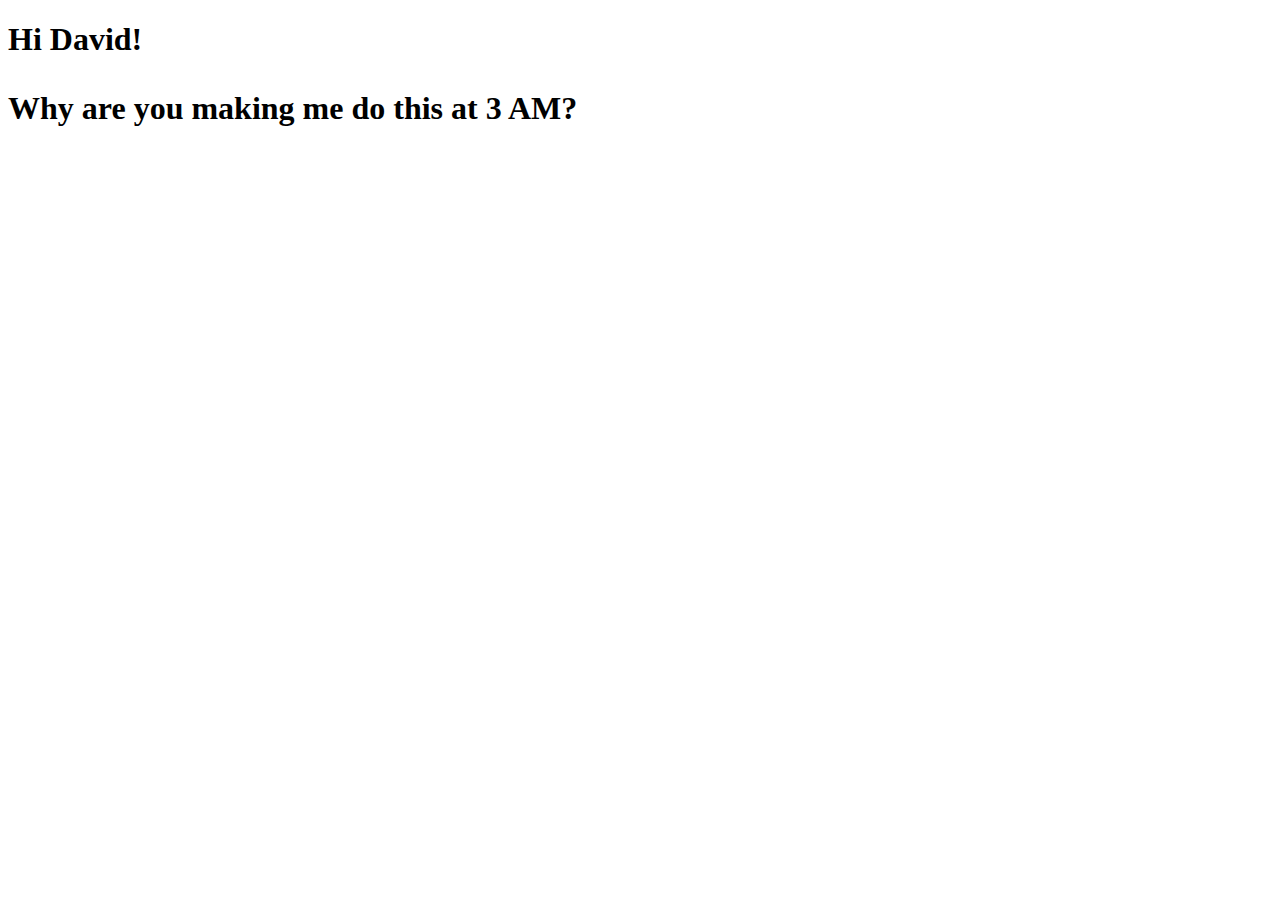
==== index.html @ 2866b2fe "Update index.html" ====
<!DOCTYPE html>
<html lang="en">
  <head>
    <meta charset="utf-8">
    <meta name="viewport" content="width=device-width, initial-scale=1, shrink-to-fit=no, viewport-fit=cover">
    <meta name="theme-color" content="#000000">
    <title>js-web-project</title>
    <link rel="stylesheet" href="index.css">
  </head>
  <body>
    <noscript>
      You need to enable JavaScript to run this app.
    </noscript>
    <h1 id="content">Hi David!</div>
    <p>Why are you making me do this at 3 AM?</p>
    <script type="text/javascript" src="index.js"></script>
  </body>
</html>
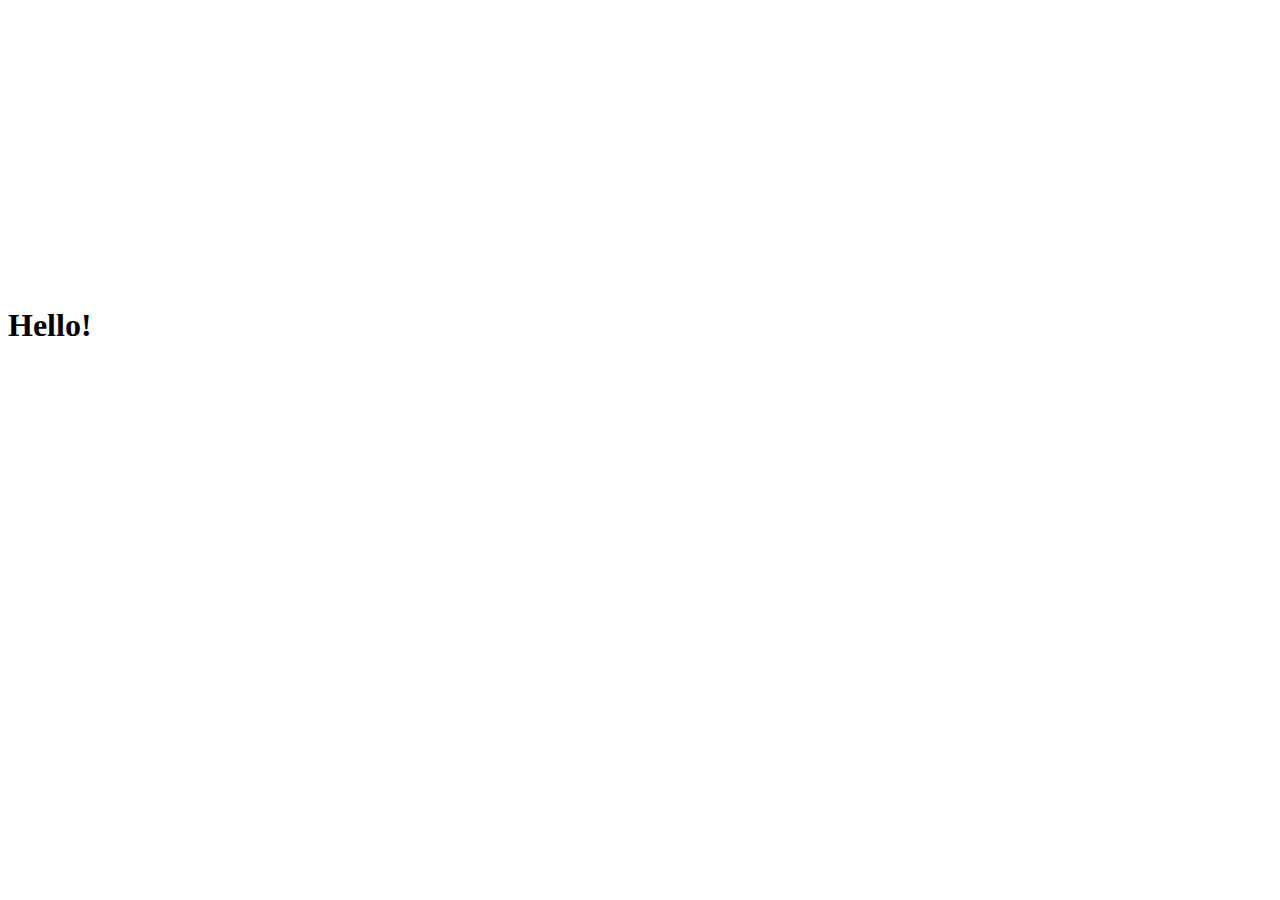
==== commit 11ec0a65: "Testing Youtube embed" ====
--- a/index.html
+++ b/index.html
@@ -11,8 +11,9 @@
     <noscript>
       You need to enable JavaScript to run this app.
     </noscript>
-    <h1 id="content">Hi David!</div>
-    <p>Why are you making me do this at 3 AM?</p>
+    <h1 id="content">Hello!</div>
+      <iframe class="video" width="560" height="315"src="https://www.youtube-nocookie.com/embed/TK1Ij_-mank"
+      frameborder="0" allow="accelerometer;encrypted-media; gyroscope; picture-in-picture" allowfullscreen></iframe>
     <script type="text/javascript" src="index.js"></script>
   </body>
 </html>
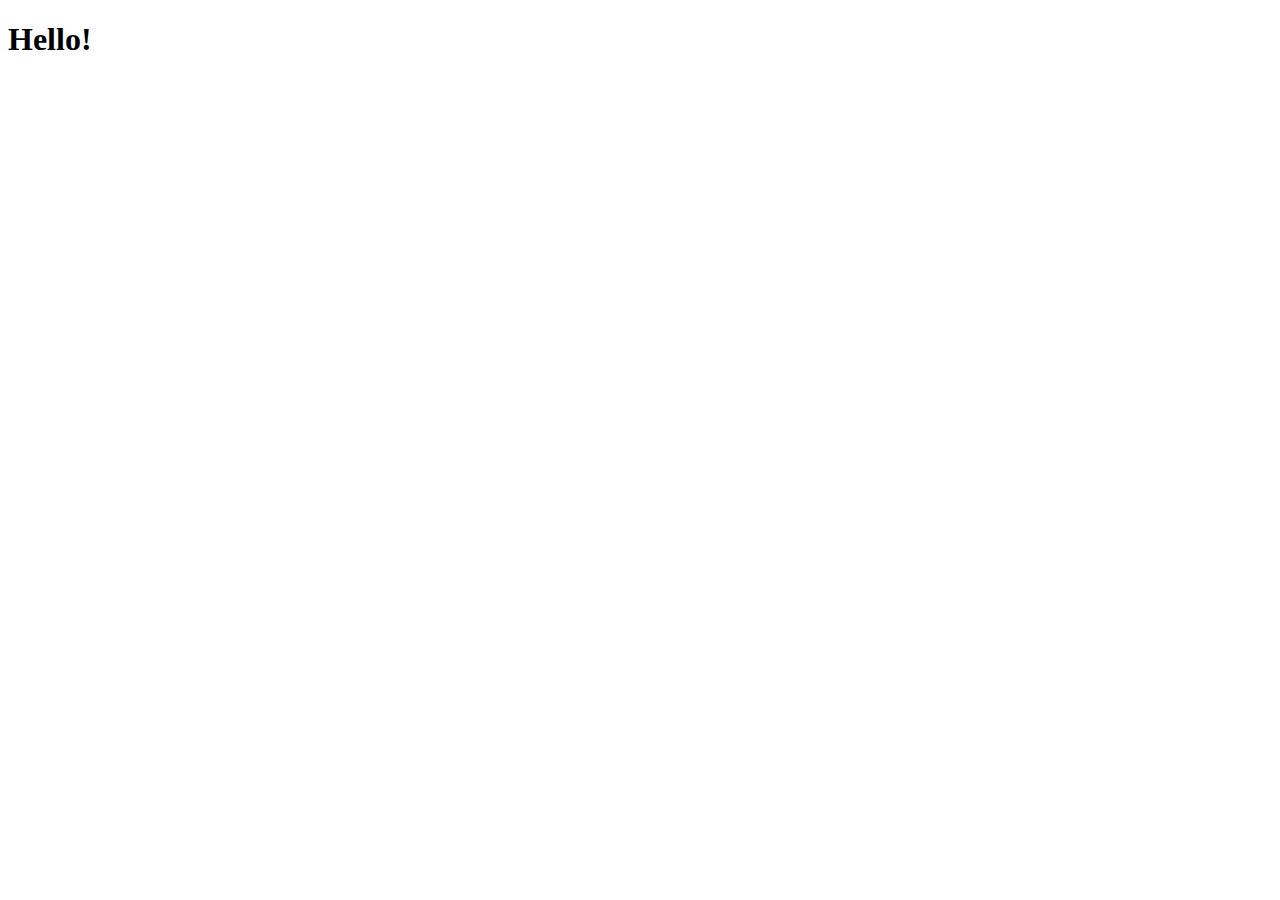
==== commit fcd7e7e6: "Undo Youtube mebed testing" ====
--- a/index.html
+++ b/index.html
@@ -12,8 +12,6 @@
       You need to enable JavaScript to run this app.
     </noscript>
     <h1 id="content">Hello!</div>
-      <iframe class="video" width="560" height="315"src="https://www.youtube-nocookie.com/embed/TK1Ij_-mank"
-      frameborder="0" allow="accelerometer;encrypted-media; gyroscope; picture-in-picture" allowfullscreen></iframe>
     <script type="text/javascript" src="index.js"></script>
   </body>
 </html>
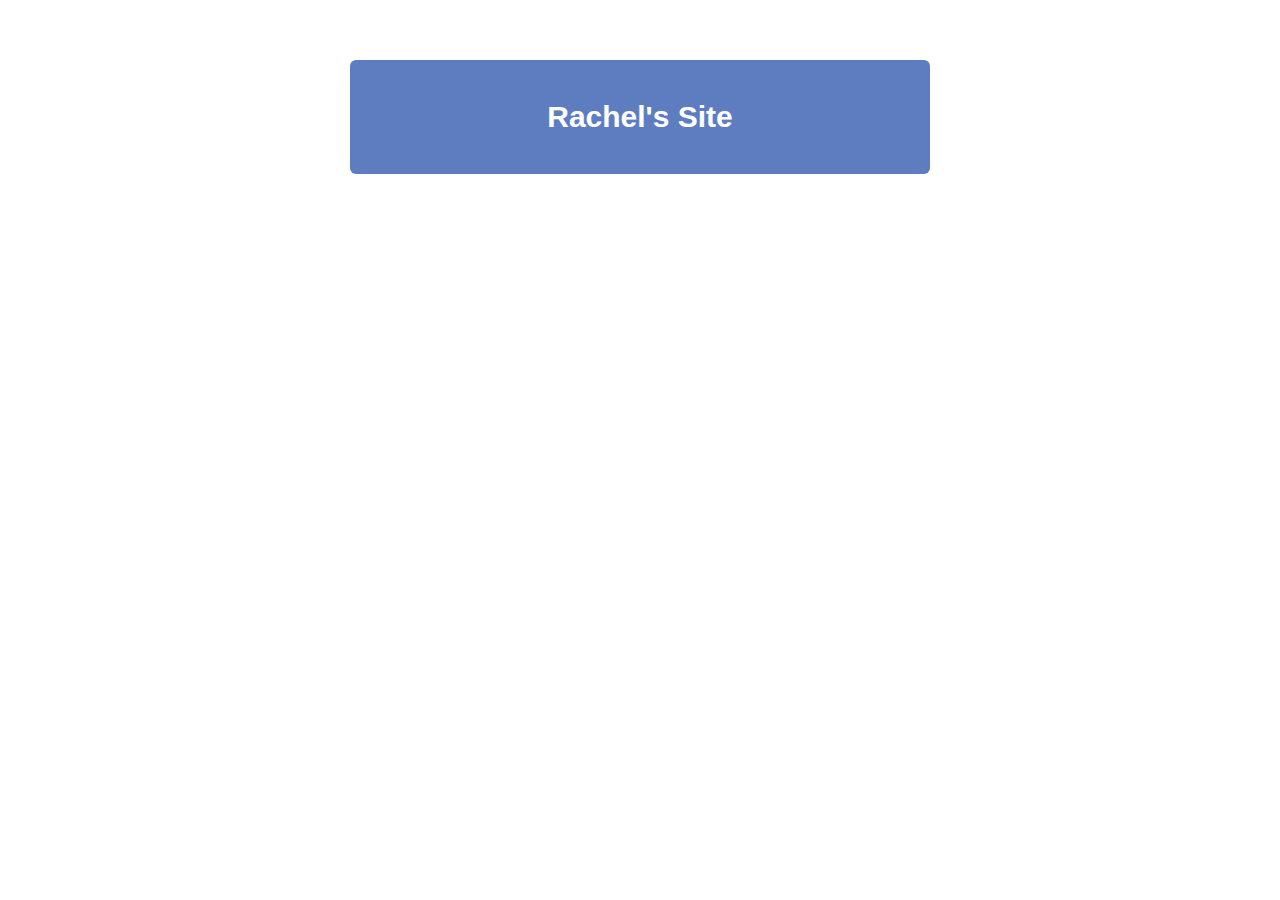
==== commit e456ca8c: "Removed Chicken Run site" ====
--- a/index.html
+++ b/index.html
@@ -4,14 +4,12 @@
     <meta charset="utf-8">
     <meta name="viewport" content="width=device-width, initial-scale=1, shrink-to-fit=no, viewport-fit=cover">
     <meta name="theme-color" content="#000000">
-    <title>js-web-project</title>
+    <title>Chicken Run: The Musical</title>
     <link rel="stylesheet" href="index.css">
   </head>
   <body>
-    <noscript>
-      You need to enable JavaScript to run this app.
-    </noscript>
-    <h1 id="content">Hello!</div>
-    <script type="text/javascript" src="index.js"></script>
+    <div>
+      <h1>Rachel's Site</h1>
+    </div>
   </body>
-</html>
+</html>--- a/index.css
+++ b/index.css
@@ -0,0 +1,30 @@
+* {
+  box-sizing: border-box;
+  vertical-align: baseline;
+  margin: 0;
+  padding: 0;
+  background: transparent;
+  font-size: 100%;
+  border: 0;
+  outline: 0;
+}
+
+body {
+  padding: 60px;
+}
+
+div {
+  height: 40%;
+  width: 50%;
+  margin: auto;
+  padding: 40px;
+  background-color: rgb(94, 125, 193);
+  border-radius: 6px;
+}
+
+h1 {
+  text-align: center;
+  font-size: 30px;
+  font-family: Verdana, Geneva, Tahoma, sans-serif;
+  color: white;
+}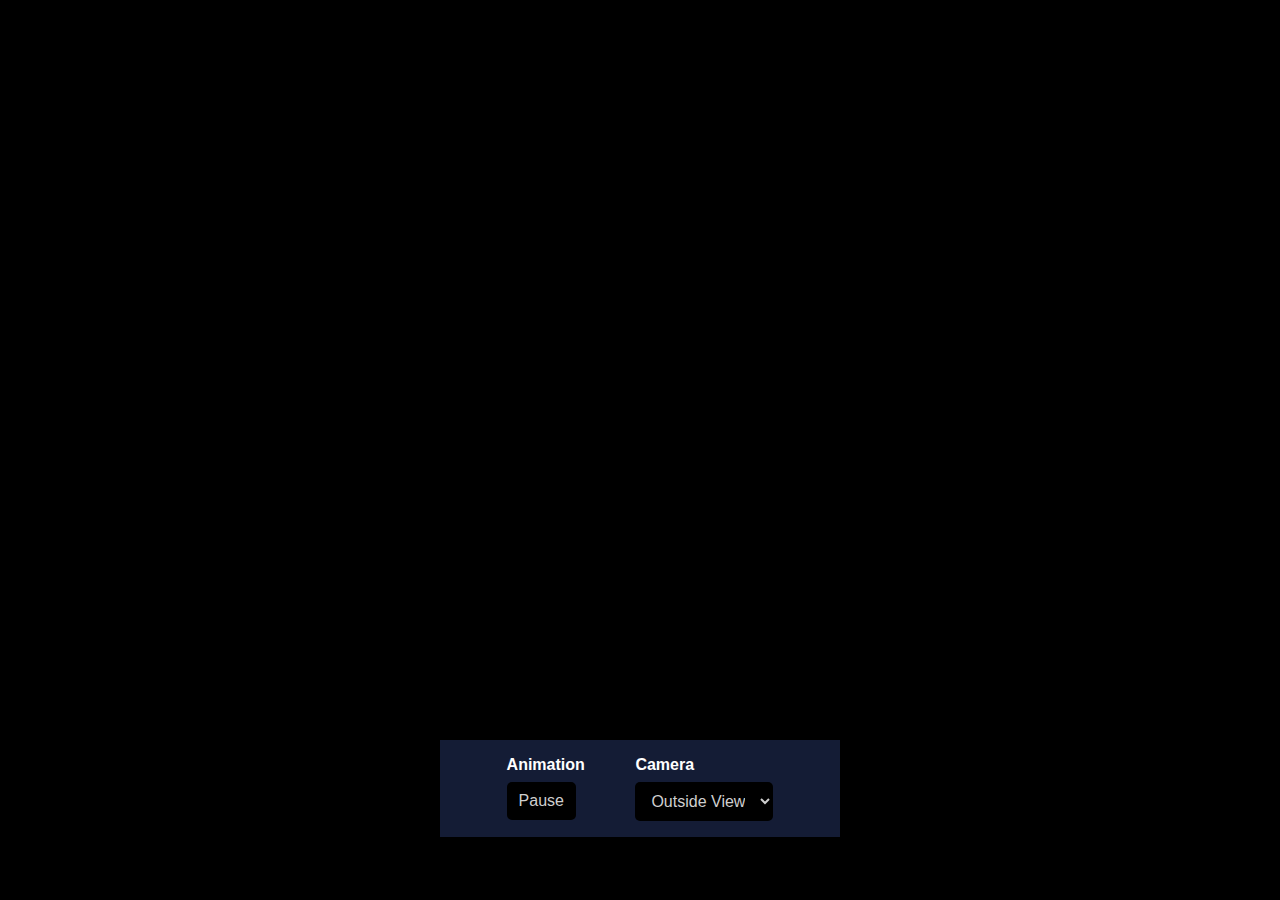
==== commit 1913c069: "Added graphics project" ====
--- a/index.html
+++ b/index.html
@@ -1,15 +1,27 @@
 <!DOCTYPE html>
-<html lang="en">
+<html>
   <head>
     <meta charset="utf-8">
-    <meta name="viewport" content="width=device-width, initial-scale=1, shrink-to-fit=no, viewport-fit=cover">
-    <meta name="theme-color" content="#000000">
-    <title>Chicken Run: The Musical</title>
+    <meta name="viewport" content="width=device-width, initial-scale=1.0, user-scalable=yes">
+    <title>Midnight Garden</title>
     <link rel="stylesheet" href="index.css">
   </head>
   <body>
-    <div>
-      <h1>Rachel's Site</h1>
+    <iframe width="400" height="30" src="https://www.youtube.com/embed/5qap5aO4i9A" title="YouTube video player" frameborder="0" allow="accelerometer; autoplay; clipboard-write; encrypted-media; gyroscope; picture-in-picture" allowfullscreen></iframe>
+    <canvas id="c" width="1400px" height="650px"></canvas>
+    <div class="option-select">
+      <div>
+        <h3>Animation</h3>
+        <button id="animate-button">Pause</button>
+      </div>
+      <div>
+        <h3>Camera</h3>
+        <select id="camera-select">
+          <option value="out">Outside View</option>
+          <option value="in">Inside View</option>
+        </select>
+      </div>
     </div>
+    <script type="module" src="index.js"></script>
   </body>
 </html>--- a/index.css
+++ b/index.css
@@ -1,30 +1,57 @@
 * {
-  box-sizing: border-box;
-  vertical-align: baseline;
-  margin: 0;
-  padding: 0;
-  background: transparent;
-  font-size: 100%;
-  border: 0;
-  outline: 0;
+    box-sizing: border-box;
+    vertical-align: baseline;
+    margin: 0;
+    padding: 0;
+    background: transparent;
+    font-size: 100%;
+    border: 0;
+    outline: 0;
+    font-family:'Trebuchet MS', 'Lucida Sans Unicode', 'Lucida Grande', 'Lucida Sans', Arial, sans-serif;
 }
 
+
 body {
-  padding: 60px;
+    background: black;
+    padding: 20px;
 }
 
-div {
-  height: 40%;
-  width: 50%;
-  margin: auto;
-  padding: 40px;
-  background-color: rgb(94, 125, 193);
-  border-radius: 6px;
+iframe {
+    display: block; 
+    margin: 0 auto;
 }
 
-h1 {
-  text-align: center;
-  font-size: 30px;
-  font-family: Verdana, Geneva, Tahoma, sans-serif;
-  color: white;
+canvas {
+    margin: 10px auto 0 auto;
+    display: block;
+}
+
+.option-select {
+    display: flex;
+    flex-flow: row;
+    justify-content: space-evenly;
+    width: 400px;
+    margin: 30px auto 0 auto;
+    padding: 1rem;
+    background: rgb(20, 28, 53);
+}
+
+h3 {
+    margin-bottom: 0.5rem;
+    color: white;
+}
+
+button {
+    background-color: black;
+    padding: 10px 12px;
+    border-radius: 5px;
+    cursor: pointer;
+    color: rgb(207, 207, 207);
+}
+
+select {
+    background-color: black;
+    color: rgb(207, 207, 207);
+    padding: 10px 12px;
+    border-radius: 5px;
 }